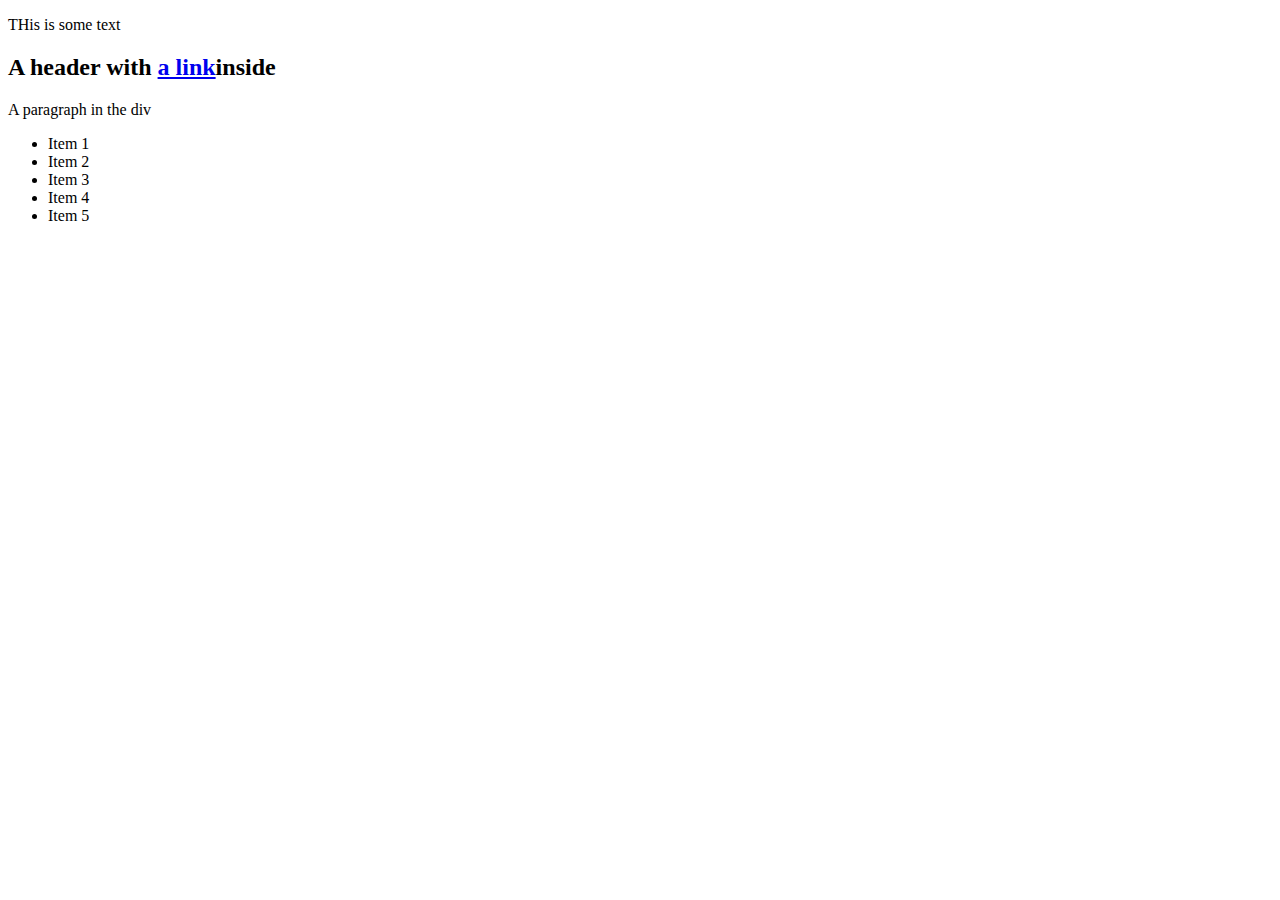
==== index.html @ 337c6fd0 "more learning" ====
<!DOCTYPE html>
<html>
    <head>
        <title>Jquery practice</title>
        <link rel="stylesheet" href="css/main.css">
    </head>
    <body>
        <div id="something">
            <p>THis is some text</p>
        </div>
        <div>
            <h2>A header with <a href="#">a link</a>inside</h2>
            <p>A paragraph in the div</p>
        </div>

        <ul>
            <li>Item 1</li>
            <li>Item 2</li>
            <li>Item 3</li>
            <li>Item 4</li>
            <li>Item 5</li>
        </ul>

        <script src="https://ajax.googleapis.com/ajax/libs/jquery/2.1.4/jquery.min.js"></script>
        <script src="js/jquerryc.js"></script>
    </body>
</html>
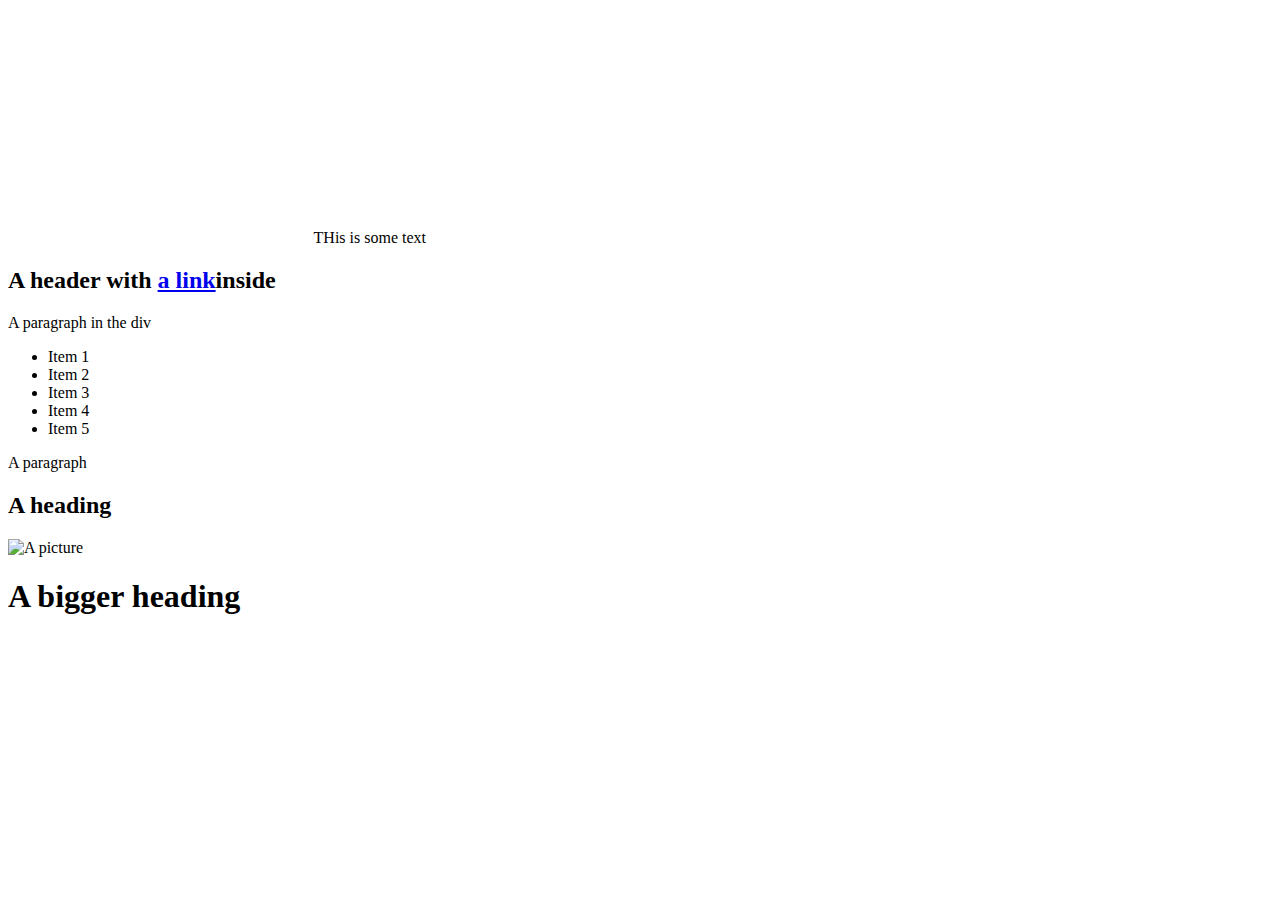
==== commit 0a2f58e0: "more text" ====
--- a/index.html
+++ b/index.html
@@ -21,7 +21,16 @@
             <li>Item 5</li>
         </ul>
 
+        <p>A paragraph</p>
+        <h2>A heading</h2>
+        <img src="epic-pic.jpg" alt="A picture"/>
+        <h1>A bigger heading</h1>
+
         <script src="https://ajax.googleapis.com/ajax/libs/jquery/2.1.4/jquery.min.js"></script>
+        <script type="text/javascript">
+        $('#something').animate({'margin-top': '300px', 'margin-left': '400px'},1000);
+//animate({'property':'value'},speed,callback);
+        </script>
         <script src="js/jquerryc.js"></script>
     </body>
 </html>
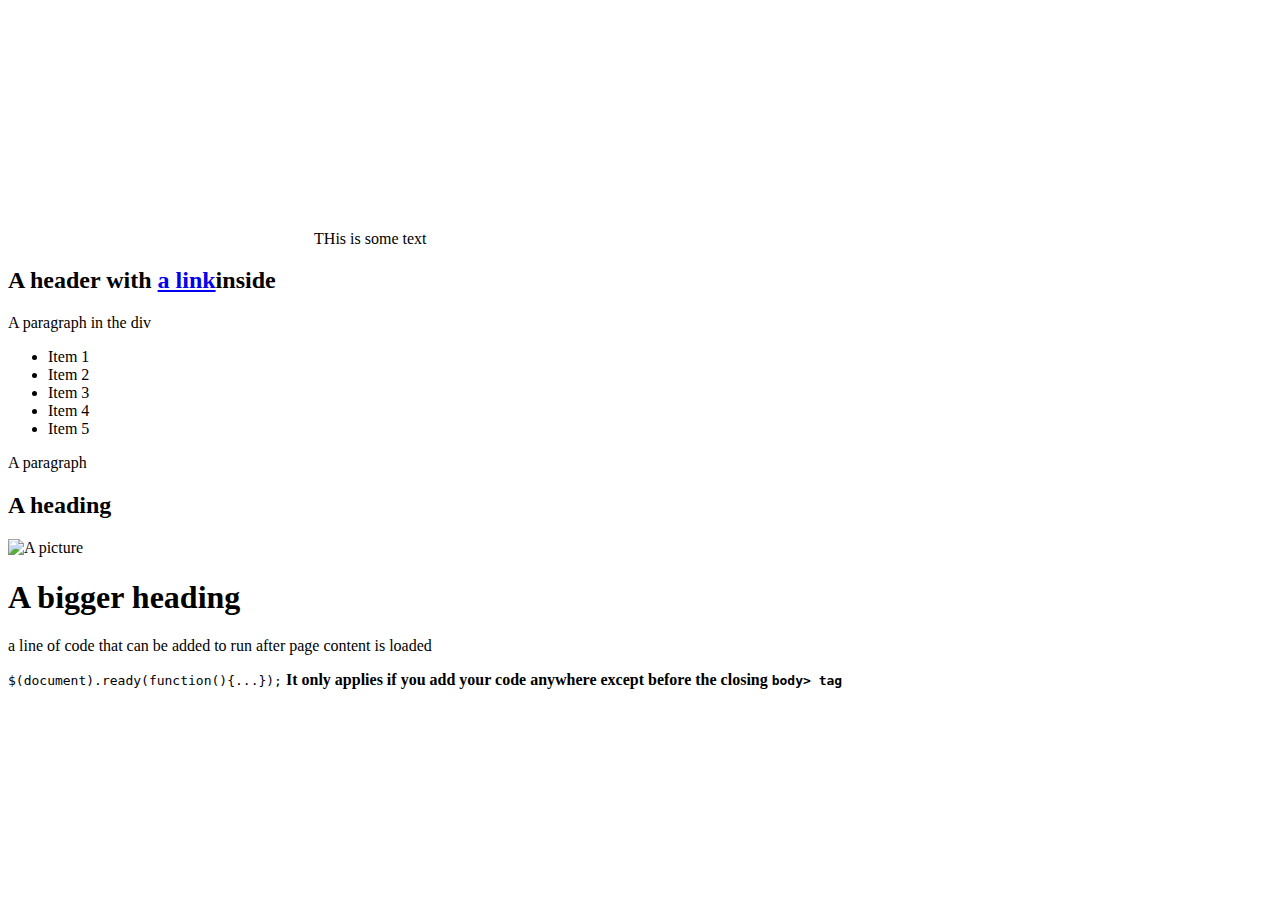
==== commit 7f3ab15b: "document script snippet" ====
--- a/index.html
+++ b/index.html
@@ -26,6 +26,9 @@
         <img src="epic-pic.jpg" alt="A picture"/>
         <h1>A bigger heading</h1>
 
+        <p>a line of code that can be added to run after page content is loaded</p>
+        <code>$(document).ready(function(){...});</code>
+        <strong>It only applies if you add your code anywhere except before the closing <code> body> tag</code></strong>
         <script src="https://ajax.googleapis.com/ajax/libs/jquery/2.1.4/jquery.min.js"></script>
         <script type="text/javascript">
         $('#something').animate({'margin-top': '300px', 'margin-left': '400px'},1000);
